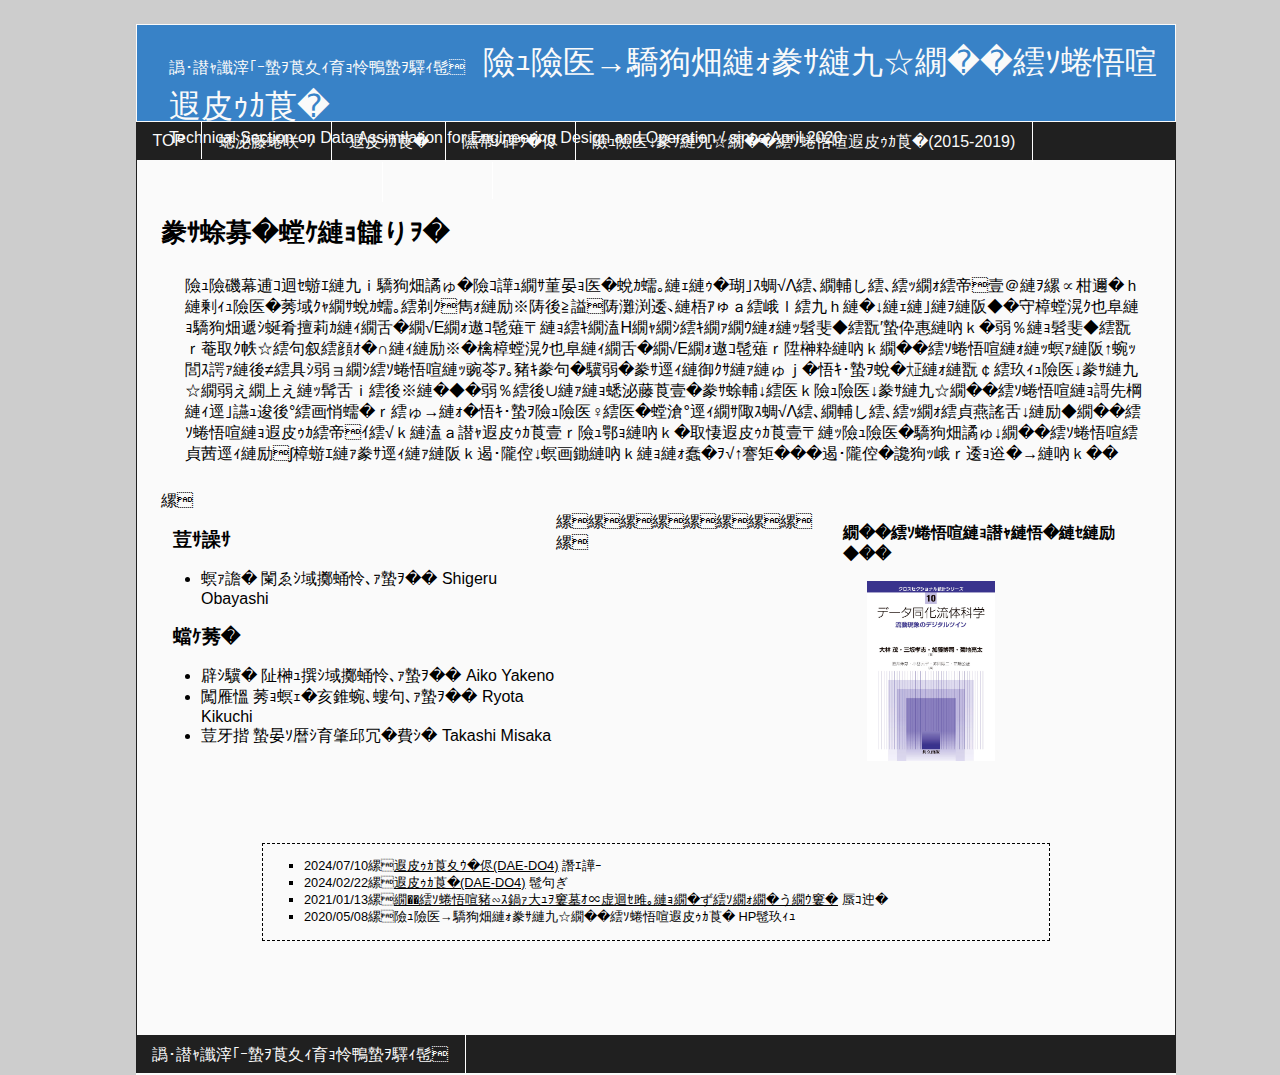
==== index.html @ 6724534c "Update index.html" ====
<!DOCTYPE html PUBLIC "-//W3C//DTD XHTML 1.0 Transitional//EN" "http://www.w3.org/TR/xhtml1/DTD/xhtml1-transitional.dtd">
<html>
	<head>
		<title>設計に活かすデータ同化研究会 (Technical Section on Data Assimilation for Engineering Design)</title>
		<meta http-equiv="Content-Type" content="text/html; charset=Shift_JIS" />
		<meta name="keywords" content="データ同化,データ同化流体科学,設計,CPS,DAE,CAE,デジタルツイン,DT,研究会,プログラム,コード" />

		<link rel="stylesheet" href="styles.css" />
		<script type="text/javascript" src="jquery-1.9.0.min.js"></script>        
		<script type="text/javascript">
	<!--
		$(document).ready(function() {
			$(".linkbox").click(function() {
			window.location.href = ($("p.readmore a").attr("href"));
			}); 
			$("p.readmore").addClass("none"); 
			$(".linkbox").hover(function(){
			$(this).addClass("box_hover"); 
			},
			function(){
			$(this).removeClass("box_hover"); 
			});
		}); 
		-->
		</script>

        
	</head>
	<body>
	<div id="conteneur">
    
		<div class="comment">
        <div id="header">
		<p class="linkarea">
        	<a href="index.html"></a>
            
       	  <font style="font-size:0.5em;">日本機械学会計算力学部門</font>
          &nbsp;設計と運用に活かすデータ同化研究会&nbsp;&nbsp;&nbsp;<br />
            <font style="font-size:0.5em;">Technical Section on Data Assimilation for Engineering Design and Operation / since April 2020 </font>
            
        </p> <!-- linkarea -->
        </div><!-- header -->            
       	</div>	<!-- comment -->        
            	  
		  <div id="haut">
			<ul class="menuhaut">
			<li><a href="index.html">TOP</a></li>
			<li><a href="namelist.html">委員名簿</a></li>
			<li><a href="calendar.html">研究会</a></li>
			<li><a href="reference.html">講演資料</a></li>
			<li><a href="index2015-2019.html">設計に活かすデータ同化研究会(2015-2019)</a></li>
			<li><a href="https://www.kyoritsu-pub.co.jp/bookdetail/9784320111264">データ同化流体科学</a></li>
			<li><a href="https://github.com/DAE-Code">DAE-Code</a></li>
<!--				<li><a href="">&nbsp;&nbsp;&nbsp;&nbsp;&nbsp;&nbsp;</a></li>
				<li><a href="">&nbsp;&nbsp;&nbsp;&nbsp;&nbsp;&nbsp;</a></li>   -->
			</ul>
		  </div>

		

	  <div id="centre2">

<!--
             <div id="info">
                <table width="160%">
                <tr>
                <td id="middle" style="border:dashed; border-width:2px">
                    <ul type="square">		  
		  
		<h2>お知らせ</h2>
		<ul>
		2019年度をもって「設計に活かすデータ同化研究会」は終了し、2020年度より「設計と運用に活かす<br/>データ同化研究会」へ移行されました.<br/>
		→これまでの活動については、<a href="index2015-2019.html">こちら</a>		
		</ul>
                    
                </td>
                </tr>
                </table>
      	  </div>		
-->  

		
		<br />				
		  
		<h1>活動内容の概要</h1>
		    <p>設計開発現場から運用時の診断・保守・制御など，製品ライフサイクルを通して、効率よく設計・予測・制御を一貫して行う技術基盤が求められるようになってきた．現実世界の運用稼働条件とバーチャル空間でのシミュレーションには隔たりが存在する．この隔たりを低減する取り組みとして，現実世界とバーチャル空間を融合するデータ同化には大きな可能性がある．データ同化は気象海洋分野の活用が主であり，工学分野における設計に活かすノウハウは限られていた．これまでの委員会の活動による設計に活かすデータ同化の成果と産業界から期待をもとに，工学設計および実運用・製品ライフサイクルを前提にしたデータ同化の研究を進めるため本研究会を設置する．本研究会では設計・運用時にデータ同化を利用し、現場で活用できる知識に変換するのに必要な手順・知識の構築を目的とする．<br />
		</p>
                    <br />

                                        

  　<div class="field">
      <div class="name">
        <h2>主査</h2>
        <ul>
        <li>大林 茂（東北大学） Shigeru Obayashi</li>
        </ul>
        <h2>幹事</h2>
        <ul>
        <li>焼野 藍子（東北大学） Aiko Yakeno</li>
        <li>菊地 亮太（名古屋大学） Ryota Kikuchi</li>
        <li>三坂 孝志（産総研） Takashi Misaka</li>
        </ul>
      </div>
      <div class="space">　　　　　　　　　</div>
      <div class="book">
        <h4>データ同化の本が出ました！</h2>
        <ul>
        <a href="https://www.kyoritsu-pub.co.jp/bookdetail/9784320111264"><img src="DAE_Book.jpg" width="128px" height="180px" vspace="0" hspace="0"/></a>
        </ul>
      </div>
    </div>


    		</div>

	  <div id="centre2">
             <div id="info">
                <table width="160%">
                <tr>
                <td id="middle" style="border:dashed; border-width:1px">
                    <ul type="square">
                    <li>2024/07/10　<a href="calendar.html">研究会資料(DAE-DO4)</a> 更新<img src="img/ico_new01.gif" alt="" /><br /></li>
                    <li>2024/02/22　<a href="calendar.html">研究会(DAE-DO4)</a> 開催<br /></li>
              <!--  <li>2024/01/24　<a href="calendar.html">研究会のお知らせ(DAE-DO4)</a><img src="img/ico_new01.gif" alt="" /><br /></li> -->
              <!--  <li>2023/03/03　<a href="calendar.html">研究会資料(DAE-DO3)</a>　更新<br /></li>-->
              <!--　<li>2023/01/29　<a href="calendar.html">研究会のお知らせ(DAE-DO3)</a><img src="img/ico_new01.gif" alt="" /><br /></li> -->
              <!--　<li>2022/03/24　<a href="reference.html">研究会資料(DAE-DO2)</a>　更新<br /></li> -->
              <!--  <li>2022/03/22　<a href="calendar.html">研究会のお知らせ(DAE-DO2)</a><br /></li> 
              <!--  <li>2021/03/05　<a href="reference.html">研究会資料(DAE-DO1)</a>　更新(動画もあります)<br /></li>
                    <li>2021/02/19　<a href="calendar.html">研究会のお知らせ(DAE-DO1)</a><br /></li> -->
                    <li>2021/01/13　<a href="https://www.kyoritsu-pub.co.jp/bookdetail/9784320111264">データ同化流体科学―流動現象のデジタルツイン―</a> 出版<br /></li>
                    <li>2020/05/08　設計と運用に活かすデータ同化研究会 HP開設<br /></li>
                    </ul>
                    
                </td>
                </tr>
                </table>
               </div><br/><br/><br/>
              </div>


<!--
            <div id="info">
                <table width="160%">
                <tr>
                <td id="middle" style="border:dashed; border-width:0px">
                    <ul type="square">		  
                <br>
		<h2>データ同化の本が出ました！</h2>
		<ul>
		<a href="https://www.kyoritsu-pub.co.jp/bookdetail/9784320111264"><img src="DAE_Book.jpg" width="142px" height="200px" vspace="0" hspace="0"/></a>
     	
		</ul>
                </td>
                </tr>
                </table>
      	      </div>
		
      	</div>

<!--
	  <div id="centre2">
             <div id="info">
                 </div>
    </div>
-->  
           <div id="haut">
            <ul class="menuhaut">
			<li><a href="http://www.jsme.or.jp/cmd" target="_blank">日本機械学会計算力学部門</a></li>
	</ul>
	  </div>

	</div>
	</body>
</html>
---- styles.css ----
#centre {
border:1px solid #202020;
border-bottom:0;
border-top:0;
color:#000;
padding:1.5em;
}

#centre2 {
border:1px solid #202020;
border-bottom:0;
border-top:0;
color:#000;
padding:1.5em;
}


#conteneur {
background-color:#fafafa;
margin:1em 10%;
min-width:65em;
position:absolute;
width:80%;
}

#haut {
background-color:#202020;
height:2.4em;
max-height:2.4em;
}

#haut1 {
background-color:#202020;
height:2.4em;
max-height:2.4em;
}

#haut2 {
background-color:#202020;
height:2.4em;
max-height:2.4em;
}

#header {
background-color:#3882C7;
border:1px solid #fafafa;
color:#fafafa;
font-size:2em;
height:2.5em;
padding-left:1em;
padding-top:0.5em;
}

/* 
#pied {
border:1px solid #202020;
border-top:0;
padding:0.5em;
text-align:right;
}
*/

.menuhaut {
font-size:1em;
list-style-type:none;
margin:0;
padding:0;
}

.menuhaut a {
color:#fafafa;
margin:0 0.4em;
text-decoration:none;
}

.menuhaut a:hover {
color:#FF0;
text-decoration:none;
}

.menuhaut li {
border-right:1px solid #fff;
display:inline;
float:left;
margin:0;
padding:0.6em 10px;
}

.field {
display: flex;
}

a {
color:#000;
text-decoration:underline;
}

body {
background-color:#CDCDCD;
font-family:'ヒラギノ角ゴ Pro W3','Hiragino Kaku Gothic Pro','メイリオ',Meiryo,'MS Pゴシック',sans-serif;
font-size:1em;
}

h1 {
font-size:1.6em;
margin:0.5em 0.5em 1em 0;
}

h2 {
font-size:1.2em;
margin:0.8em 0.5em 0.3em 0.6em;
}

h3 {
font-size:1.1em;
margin:0.8em 0.5em 0.3em 0.8em;
}

h4 {
font-size:1em;
margin:0.7em 0.5em 0.3em 1em;
}

h5 {
font-size:0.9em;
margin:0.6em 0.5em 0.2em 1.5em;
}

/* ここから下　追加項目 */

p {
margin:1px 0.5em 0.5em 1.5em;
}

#small {
font-size:0.5em;
}

#middle {
font-size:0.8em;
}

img {
border: none;
}

#info{
	height:100px;
	margin:1em 10%;
	width:50%;
}

/*
#rtitle{
	font-size:1.2em
}
*/

div.comment {
 position: relative;
 width: 100% ;
 min-height:95px;
 margin:0;
}
div.comment p.linkarea {
 margin:0;
 padding:0;
}
div.comment p.linkarea a {
 display: block ;
 position: absolute;
 left: 0;
 top: 0;
 width: 100%;
 height: 100%;
 text-indent:-999px;
 filter:alpha(opacity=0); /*フィルターで透明に*/
}
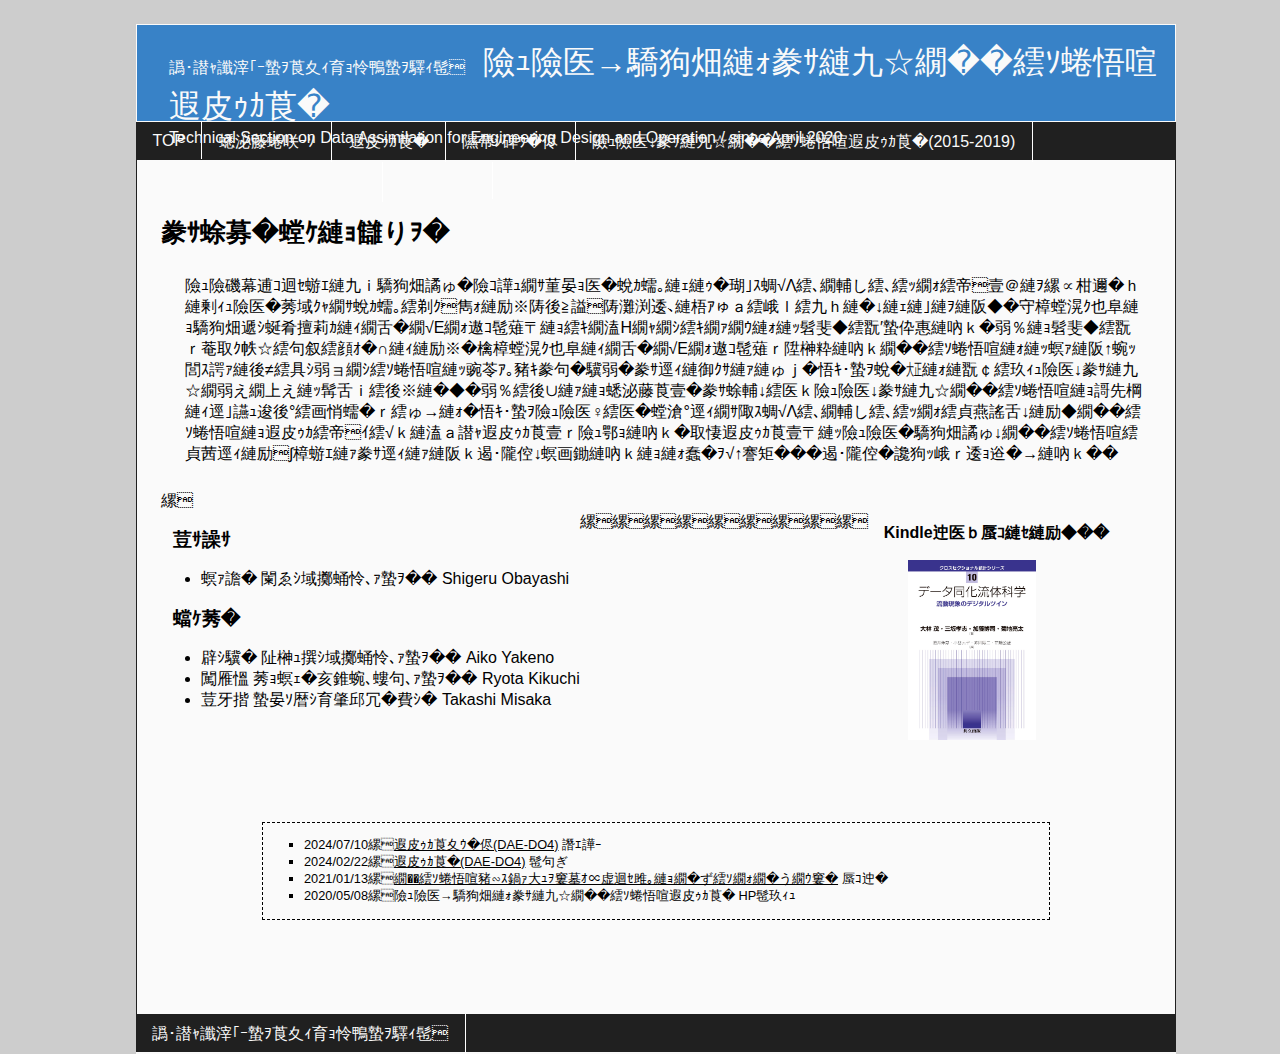
==== commit 757c0bf9: "Update index.html" ====
--- a/index.html
+++ b/index.html
@@ -104,7 +104,7 @@
       </div>
       <div class="space">　　　　　　　　　</div>
       <div class="book">
-        <h4>データ同化の本が出ました！</h2>
+        <h4>Kindle版も出ました！</h2>
         <ul>
         <a href="https://www.kyoritsu-pub.co.jp/bookdetail/9784320111264"><img src="DAE_Book.jpg" width="128px" height="180px" vspace="0" hspace="0"/></a>
         </ul>
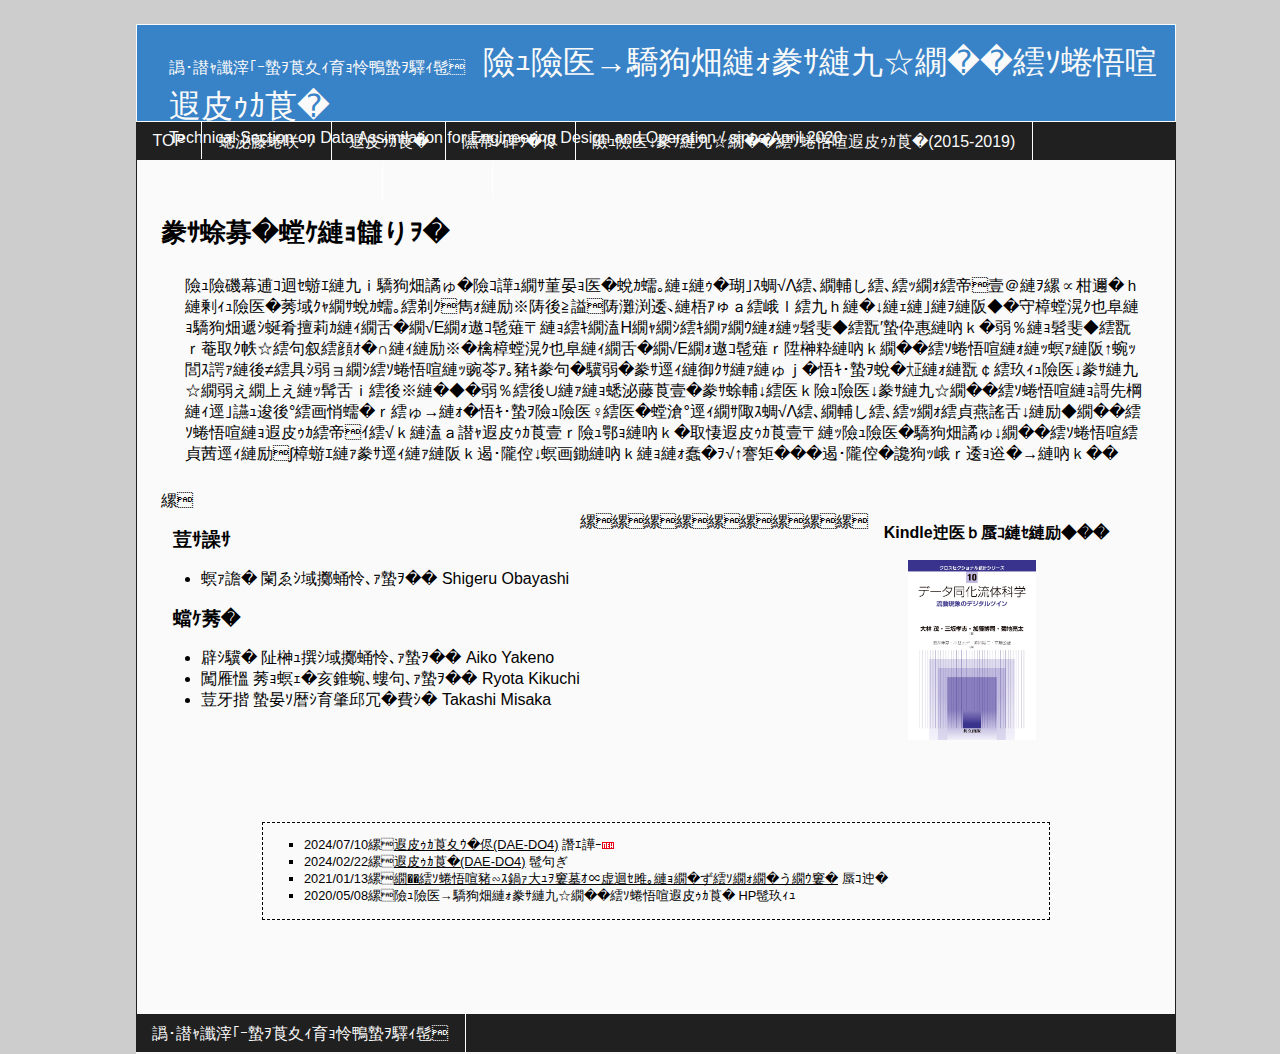
==== commit ae4108d6: "Update index.html" ====
--- a/index.html
+++ b/index.html
@@ -120,11 +120,11 @@
                 <tr>
                 <td id="middle" style="border:dashed; border-width:1px">
                     <ul type="square">
-                    <li>2024/07/10　<a href="calendar.html">研究会資料(DAE-DO4)</a> 更新<img src="img/ico_new01.gif" alt="" /><br /></li>
+                    <li>2024/07/10　<a href="calendar.html">研究会資料(DAE-DO4)</a> 更新<img src="ico_new01.gif" alt="" /><br /></li>
                     <li>2024/02/22　<a href="calendar.html">研究会(DAE-DO4)</a> 開催<br /></li>
-              <!--  <li>2024/01/24　<a href="calendar.html">研究会のお知らせ(DAE-DO4)</a><img src="img/ico_new01.gif" alt="" /><br /></li> -->
+              <!--  <li>2024/01/24　<a href="calendar.html">研究会のお知らせ(DAE-DO4)</a><img src="ico_new01.gif" alt="" /><br /></li> -->
               <!--  <li>2023/03/03　<a href="calendar.html">研究会資料(DAE-DO3)</a>　更新<br /></li>-->
-              <!--　<li>2023/01/29　<a href="calendar.html">研究会のお知らせ(DAE-DO3)</a><img src="img/ico_new01.gif" alt="" /><br /></li> -->
+              <!--　<li>2023/01/29　<a href="calendar.html">研究会のお知らせ(DAE-DO3)</a><img src="ico_new01.gif" alt="" /><br /></li> -->
               <!--　<li>2022/03/24　<a href="reference.html">研究会資料(DAE-DO2)</a>　更新<br /></li> -->
               <!--  <li>2022/03/22　<a href="calendar.html">研究会のお知らせ(DAE-DO2)</a><br /></li> 
               <!--  <li>2021/03/05　<a href="reference.html">研究会資料(DAE-DO1)</a>　更新(動画もあります)<br /></li>
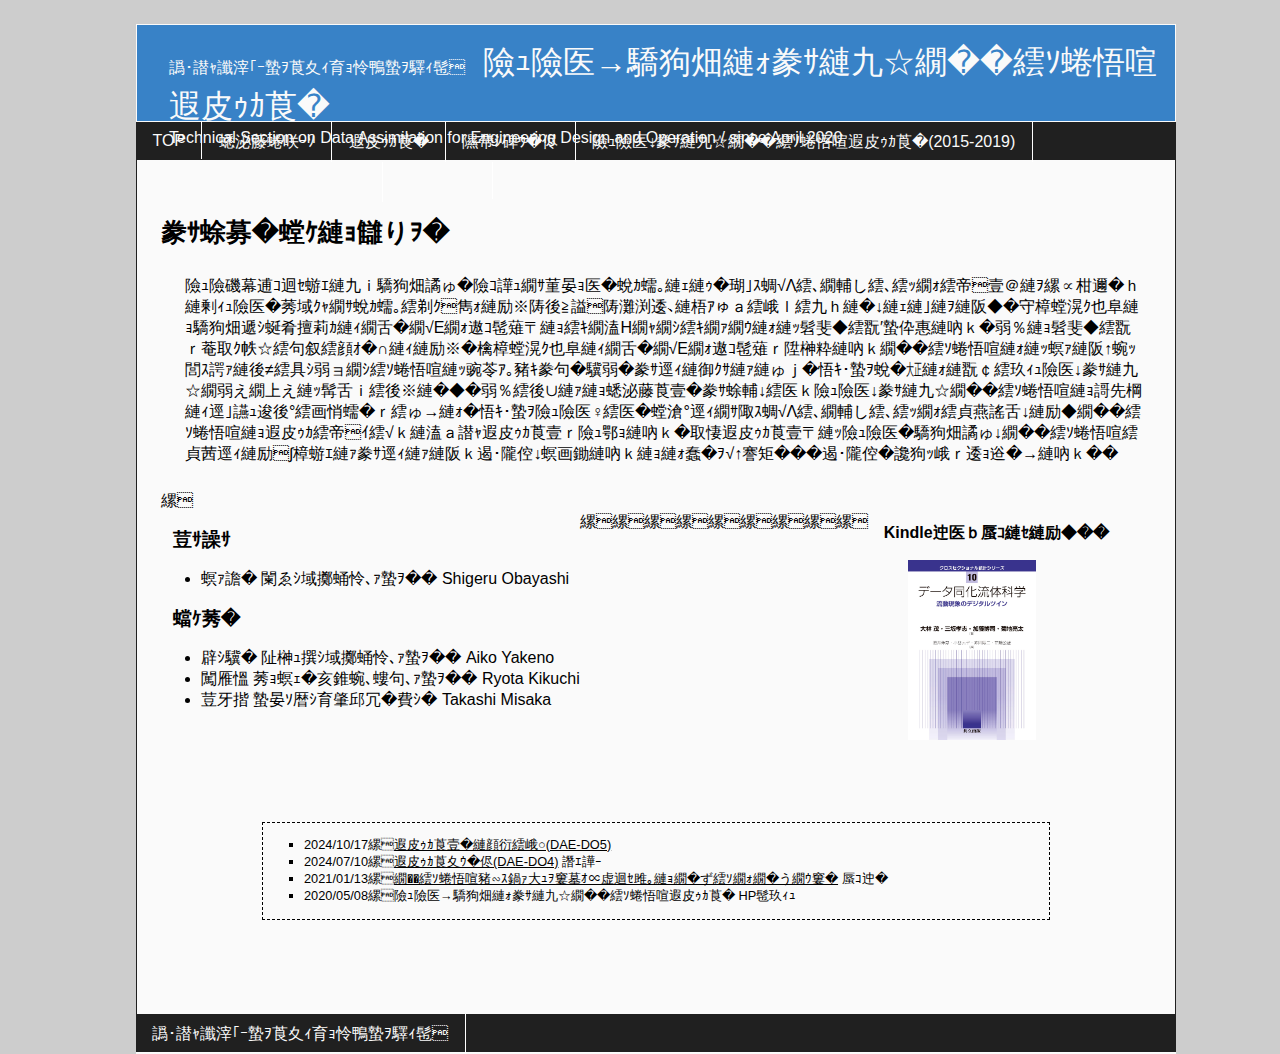
==== commit 1c85e60f: "Update index.html" ====
--- a/index.html
+++ b/index.html
@@ -120,9 +120,10 @@
                 <tr>
                 <td id="middle" style="border:dashed; border-width:1px">
                     <ul type="square">
-                    <li>2024/07/10　<a href="calendar.html">研究会資料(DAE-DO4)</a> 更新<img src="ico_new01.gif" alt="" /><br /></li>
-                    <li>2024/02/22　<a href="calendar.html">研究会(DAE-DO4)</a> 開催<br /></li>
-              <!--  <li>2024/01/24　<a href="calendar.html">研究会のお知らせ(DAE-DO4)</a><img src="ico_new01.gif" alt="" /><br /></li> -->
+                    <li>2024/10/17　<a href="calendar.html">研究会のお知らせ(DAE-DO5)</a><img src="img/ico_new01.gif" alt="" /><br /></li>
+                    <li>2024/07/10　<a href="reference.html">研究会資料(DAE-DO4)</a> 更新<br /></li>
+              <!--  <li>2024/02/22　<a href="calendar.html">研究会(DAE-DO4)</a> 開催<br /></li> -->
+              <!--  <li>2024/01/24　<a href="calendar.html">研究会のお知らせ(DAE-DO4)</a><img src="img/ico_new01.gif" alt="" /><br /></li> -->
               <!--  <li>2023/03/03　<a href="calendar.html">研究会資料(DAE-DO3)</a>　更新<br /></li>-->
               <!--　<li>2023/01/29　<a href="calendar.html">研究会のお知らせ(DAE-DO3)</a><img src="ico_new01.gif" alt="" /><br /></li> -->
               <!--　<li>2022/03/24　<a href="reference.html">研究会資料(DAE-DO2)</a>　更新<br /></li> -->
